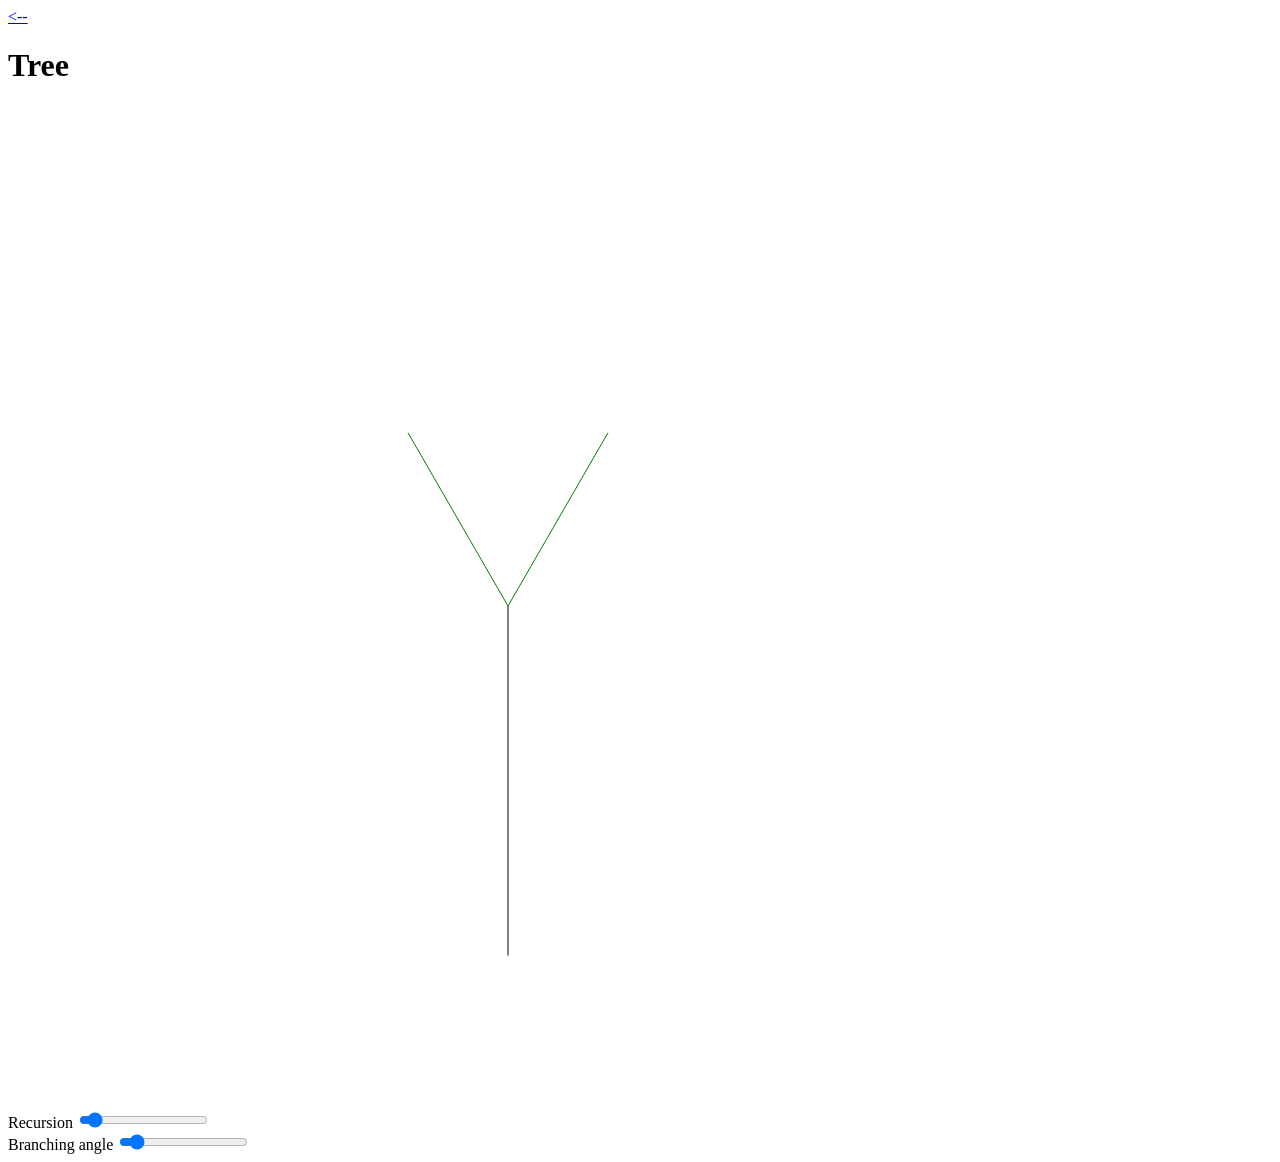
==== html/binarythree/binarythree.html @ 9f1f71c4 "other projects Committer: Nicolau Eduard Adrian <eduardadrian.nicolau@itiszuccante.edu.it>" ====
<!DOCTYPE html>
<html lang="en">
<head>
    <meta charset="UTF-8">
    <meta name="viewport" content="width=device-width, initial-scale=1.0">
    <title>Binary Tree</title>
    <script src="/js/binarythree/binarythree.js" defer> </script>
</head>
<body>
     <a href="/index.html"><--</a>
    <h1>Tree</h1>
    <div>
        <canvas id="canvas" height="1000" width="1000"> </canvas>
        <div class="controls">
            <div>
                <label id="recursionLabel" for="recursionInput">Recursion</label>
                <input id="recursionInput" type="range" min="1" max="15" value="2">
            </div>
            <div>
                <label id="angleLabel" for="angleInput">Branching angle</label>
                <input id="angleInput" type="range" min="0" max="360" value="30">
            </div>
        </div>
    </div>
</body>
</html>
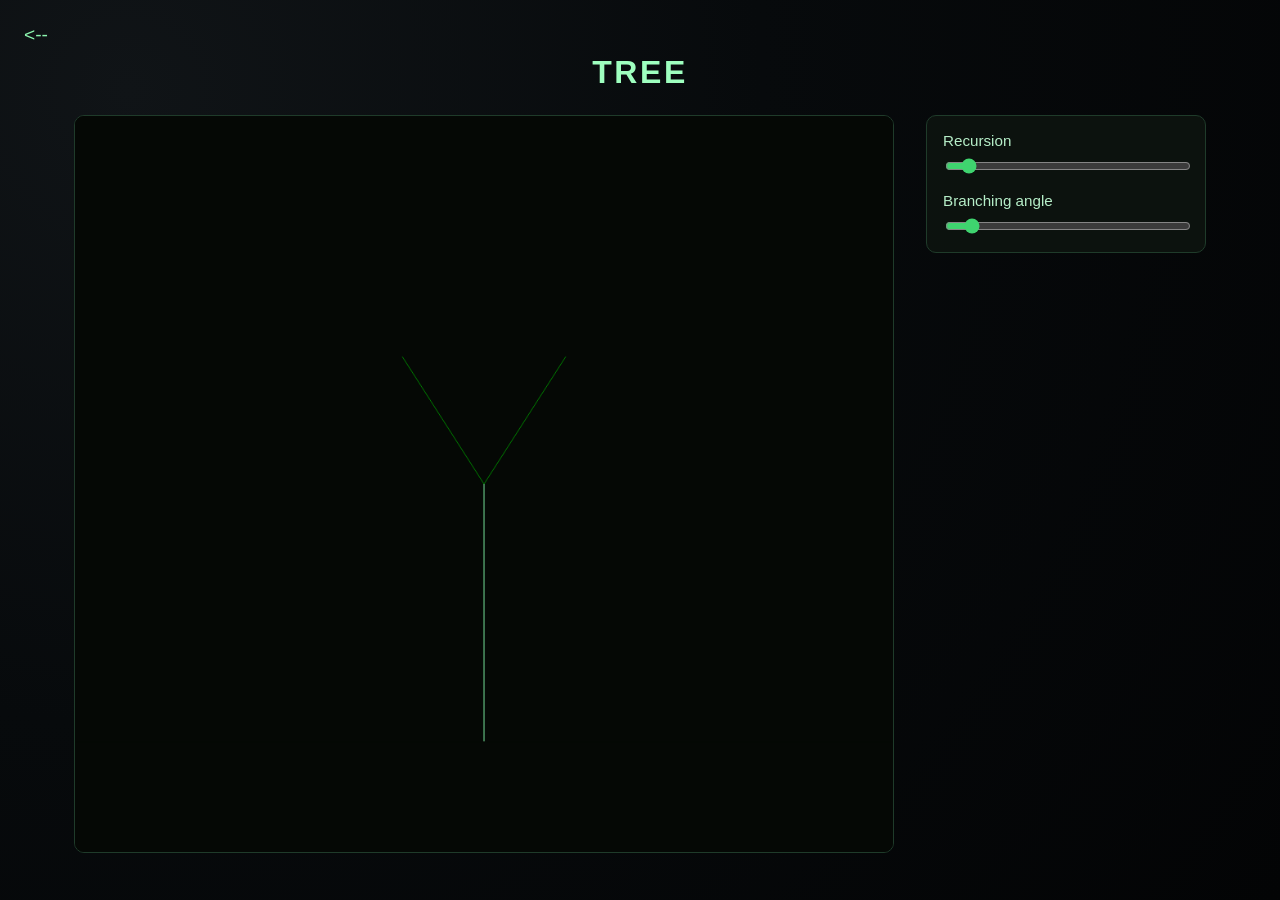
==== commit 0ba6c3ed: "Added style" ====
--- a/html/binarythree/binarythree.html
+++ b/html/binarythree/binarythree.html
@@ -1,26 +1,34 @@
 <!DOCTYPE html>
 <html lang="en">
+
 <head>
     <meta charset="UTF-8">
     <meta name="viewport" content="width=device-width, initial-scale=1.0">
     <title>Binary Tree</title>
     <script src="/js/binarythree/binarythree.js" defer> </script>
+    <link rel="icon" href="img/favicon.png" />
+    <link rel="stylesheet" href="/css/project-dark.css" />
+
 </head>
+
 <body>
-     <a href="/index.html"><--</a>
+    <a class="back-link" href="/index.html"><--</a>
     <h1>Tree</h1>
-    <div>
-        <canvas id="canvas" height="1000" width="1000"> </canvas>
-        <div class="controls">
-            <div>
+    <main class="layout">
+        <div class="canvas-wrap">
+            <canvas id="canvas" height="1000" width="1000"></canvas>
+        </div>
+        <section class="controls">
+            <div class="control-group">
                 <label id="recursionLabel" for="recursionInput">Recursion</label>
                 <input id="recursionInput" type="range" min="1" max="15" value="2">
             </div>
-            <div>
+            <div class="control-group">
                 <label id="angleLabel" for="angleInput">Branching angle</label>
                 <input id="angleInput" type="range" min="0" max="360" value="30">
             </div>
-        </div>
-    </div>
+        </section>
+    </main>
 </body>
+
 </html>
--- a/css/project-dark.css
+++ b/css/project-dark.css
@@ -0,0 +1,115 @@
+* {
+    box-sizing: border-box;
+}
+
+body {
+    margin: 0;
+    min-height: 100vh;
+    padding: 1.5rem;
+    background: radial-gradient(circle at 10% 10%, #101417 0%, #070a0c 45%, #030405 100%);
+    color: #d8f2df;
+    font-family: "Trebuchet MS", "Segoe UI", sans-serif;
+}
+
+.back-link {
+    color: #8cf5af;
+    text-decoration: none;
+    font-size: 1.2rem;
+}
+
+h1 {
+    margin: 0.5rem 0 1.5rem;
+    text-align: center;
+    letter-spacing: 0.08em;
+    text-transform: uppercase;
+    color: #9effbf;
+}
+
+.layout {
+    display: flex;
+    align-items: flex-start;
+    justify-content: center;
+    gap: 2rem;
+    flex-wrap: wrap;
+}
+
+.canvas-wrap canvas {
+    width: min(75vw, 820px);
+    height: auto;
+    max-height: 82vh;
+    border: 1px solid #1f3b2a;
+    background: #050805;
+    border-radius: 10px;
+}
+
+.controls {
+    width: 280px;
+    padding: 1rem;
+    border: 1px solid #1f3b2a;
+    border-radius: 10px;
+    background: rgba(13, 21, 16, 0.85);
+    display: flex;
+    flex-direction: column;
+    gap: 1rem;
+}
+
+.control-group {
+    display: flex;
+    flex-direction: column;
+    gap: 0.45rem;
+}
+
+label,
+span {
+    font-size: 0.95rem;
+    color: #b6eec8;
+}
+
+input[type="range"],
+input[type="text"],
+textarea,
+button {
+    width: 100%;
+}
+
+input[type="range"] {
+    accent-color: #3fd46f;
+}
+
+input[type="text"],
+textarea {
+    background: #0b140e;
+    color: #d8f2df;
+    border: 1px solid #2c5940;
+    border-radius: 8px;
+    padding: 0.55rem 0.65rem;
+}
+
+button {
+    background: #103b22;
+    color: #dfffe9;
+    border: 1px solid #2f7b4d;
+    border-radius: 8px;
+    padding: 0.6rem 0.75rem;
+    cursor: pointer;
+    transition: background-color 120ms ease;
+}
+
+button:hover {
+    background: #14522f;
+}
+
+@media (max-width: 950px) {
+    .layout {
+        flex-direction: column;
+        align-items: center;
+    }
+
+    .controls {
+        width: min(92vw, 540px);
+    }
+
+    .canvas-wrap canvas {
+        width: min(92vw, 820px);
+    }
+}
